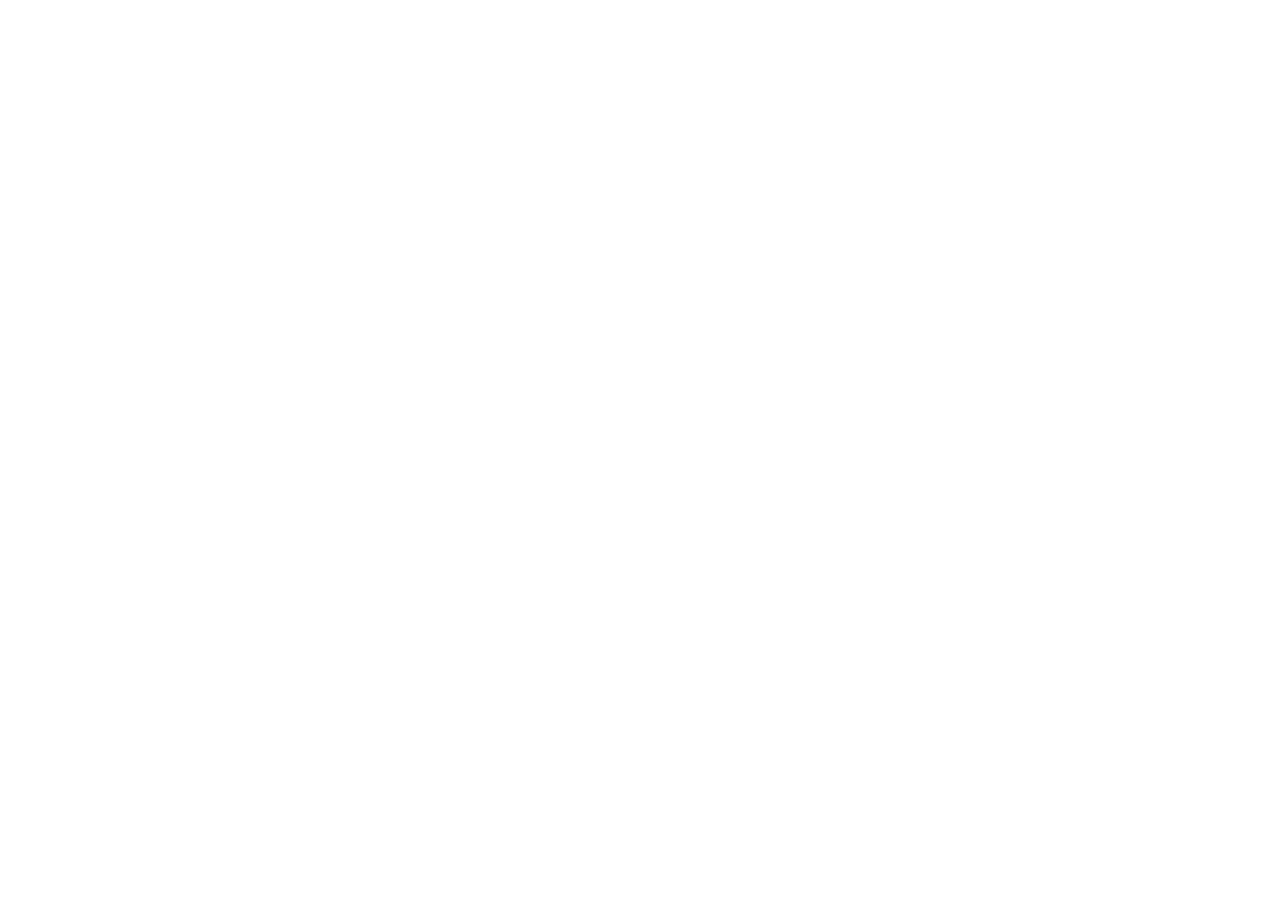
==== api-test.html @ 10da66f2 "working version of freesound API" ====
<!DOCTYPE html>
<html lang="en">

<head>
    <meta charset="UTF-8">
    <meta name="viewport" content="width=device-width, initial-scale=1.0">
    <meta http-equiv="X-UA-Compatible" content="ie=edge">
    <link rel="icon" href="assets/images/teal.png" type="image/png" sizes="16x16">
    <title>Document</title>
    <style>
        .main-content {
            padding: 300px;
        }
        button{
            font-size: 50px;
            text-transform: uppercase;
            border: none;
            background: none;
            margin: 30px;
        }
        button:hover {
            text-decoration: underline;
        }
    </style>
</head>

<body>

    <div class="main-content">
        <!-- <audio controls autoplay name="media">
            <source src="https://freesound.org/data/previews/95/95548_8043-hq.mp3" type="audio/mpeg">
            
        </audio> -->

        <!-- <button class="player fire" data-state="pause">fire</button> -->

        <!-- <iframe src="https://freesound.org/data/previews/95/95548_8043-hq.mp3" allow="autoplay" style="display:none" id="iframeAudio">
        </iframe> -->


    </div>


    <script src="https://cdnjs.cloudflare.com/ajax/libs/jquery/3.2.1/jquery.min.js"></script>
    <!-- <script src="assets/sound/soundmanager2.js"></script> -->
    <script type="text/javascript">

        $(document).ready(function () {
            /*
                loop thru an array of sound IDs
                pass each ID to getSound() to create new audio player
                ---need to create objs for each sound to store credits, volume, etc
                create play/pause buttons for each sound
                ---need data-state=play or pause attr
            */

            // empty global array to store sounds retrieved from API
            var ids = ["95548","353501","22384","24511"]
            var name_ref = {
                0:"fire",
                1:"wind",
                2:"water",
                3:"earth",
            }
            var sounds = []

            function render(snd){
                let btn = $("<button>")
                let key = snd.tag
                btn.addClass("player")
                btn.attr("data-tag",key)
                btn.attr("data-state","pause")
                btn.text(key.substring(7))
                $(".main-content").append(btn)
                console.log("new button rendered")
            }

            function getSound(id,i) {
                // API parameters   
                var api_key = "zpYw9os3gddk5YShY8pJFMyYJbfQmcJQ5HbEqCer"
                var queryURL = "https://freesound.org/apiv2/sounds/" + id + 
                    "/?descriptors=lowlevel.mfcc,rhythm.bpm&token=" + api_key
                $.ajax({
                    type: "GET",
                    url: queryURL,
                    dataType: "JSON",
                }).then(function (response) {
                    let sound = {
                        name: response.name,
                        url: new Audio(response.previews["preview-hq-mp3"]),
                        creator: response.username,
                        tag: "player-"+i,
                    }
                    sounds.push(sound)
                    render(sound)
                })
            }


            // fill array of audio objects
            // called at the bottom at the page

            for(var i = 0; i<ids.length; i++){
                getSound(ids[i],i);
            }


   
            $(document.body).on("click",".player",function () {
                let btn_tag = $(this).attr("data-tag")
                console.log("clicked "+btn_tag)
                let state = $(this).attr("data-state")
                let mp3;
                for(var i=0; i<sounds.length; i++){
                    if(sounds[i].tag == btn_tag){
                        mp3 = sounds[i].url
                    }
                }
                console.log(mp3)
                if (state == "pause") {
                    mp3.play()
                    $("button").attr("data-state", "play")
                } else {
                    mp3.pause()
                    $("button").attr("data-state", "pause")
                }
                
                
            })
            





            // intialize
            // fill();
            // console.log("final count "+sounds.length)
        })
        </script>
</body>

</html>
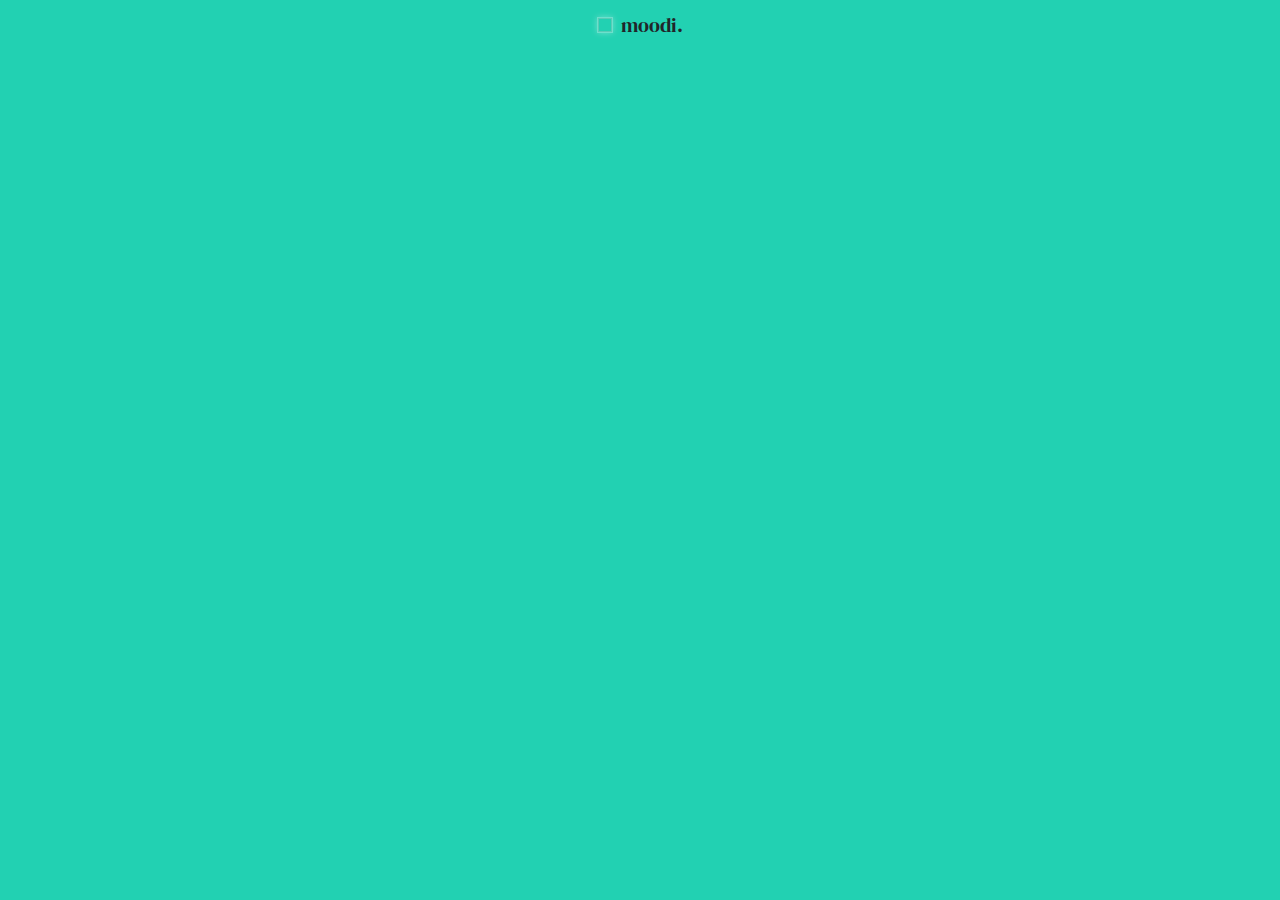
==== commit 7d7756e5: "working v2 app & design" ====
--- a/api-test.html
+++ b/api-test.html
@@ -5,13 +5,54 @@
     <meta charset="UTF-8">
     <meta name="viewport" content="width=device-width, initial-scale=1.0">
     <meta http-equiv="X-UA-Compatible" content="ie=edge">
+    <link rel="stylesheet" href="https://stackpath.bootstrapcdn.com/bootstrap/4.3.1/css/bootstrap.min.css"
+        integrity="sha384-ggOyR0iXCbMQv3Xipma34MD+dH/1fQ784/j6cY/iJTQUOhcWr7x9JvoRxT2MZw1T" crossorigin="anonymous">
+    <link href="https://fonts.googleapis.com/css?family=DM+Serif+Display:400,400i&display=swap" rel="stylesheet">
     <link rel="icon" href="assets/images/teal.png" type="image/png" sizes="16x16">
-    <title>Document</title>
+    <title>moodi.</title>
     <style>
-        .main-content {
+        body{
+            background-color: rgb(34, 209, 178);
+            font-family: 'DM Serif Display', serif;
+        }
+        header{
+            text-align: center;
+            padding-top:10px;
+            position: relative;
+        }
+        #header-icon{
+            border: 1px solid white;
+            width:16px;
+            height:16px;
+            margin-right: 5px;
+            box-shadow: 0px 0px 6px ghostwhite;
+            position: relative;
+            top: -3px; 
+        }
+        .moodi{
+            text-decoration: underline;
+            margin-left: 4px;
+            margin-right: 4px;
+        }
+        #title{
+            font-size: 20px;
+            kerning: 3px;
+        }
+        .main-content, .welcome, .create{
             padding: 300px;
-        }
+            padding-left: 2%;
+            padding-right: 2%;
+            display: flex;
+            justify-content: center;
+            flex-wrap: wrap;
+        }
+
+        .welcome,.create{
+            color:rgb(51, 114, 102);
+        }
+
         button{
+            font-family: 'DM Serif Display', serif;
             font-size: 50px;
             text-transform: uppercase;
             border: none;
@@ -19,93 +60,186 @@
             margin: 30px;
         }
         button:hover {
-            text-decoration: underline;
-        }
+            color: rgba(255, 255, 255);
+        }
+        button:focus{
+            outline:none;
+        }
+        footer{
+            position: fixed;
+            bottom: 20px;
+            left: 30px;
+            color:rgb(51, 114, 102);
+        }
+        #credits{
+            transition-property: color;
+            transition-duration: 1s;
+        }
+        #credits:hover{
+            color: rgb(0, 0, 0);
+        }
+        .details{
+            /* display: inline; */
+            position: absolute;
+            left:70px;
+            bottom: 0px;
+            width:1010px;
+            color: rgb(255, 255, 255);
+            background: rgba(0, 0, 0, 0.5);
+            border-radius:3px;
+            padding-left: 10%;
+            padding-right: 10%;
+            line-height: 1.5;
+        }
+        a{
+            text-decoration: none;
+            color: rgba(255, 255, 255, 0.627);
+            transition-property: color;
+            transition-duration: 1s;
+        }
+        .detail-name{
+            margin-left: 10px;
+            margin-right: 10px;
+        }
+        /* .detail-title{
+            color: rgba(255, 255, 255, 0.527);
+            margin-right: 10px;
+        } */
+
+        a:hover{
+            color: rgba(255, 255, 255);
+            text-decoration: none;
+        }
+        
+        
+
     </style>
 </head>
 
 <body>
-
-    <div class="main-content">
-        <!-- <audio controls autoplay name="media">
-            <source src="https://freesound.org/data/previews/95/95548_8043-hq.mp3" type="audio/mpeg">
-            
-        </audio> -->
-
-        <!-- <button class="player fire" data-state="pause">fire</button> -->
-
-        <!-- <iframe src="https://freesound.org/data/previews/95/95548_8043-hq.mp3" allow="autoplay" style="display:none" id="iframeAudio">
-        </iframe> -->
-
-
-    </div>
+    <header>
+        <img href="assets/images/teal.png" id="header-icon">
+        <span id="title">moodi.</span>
+    </header>
+    <div class="welcome">welcome to <span class="moodi"> moodi.</span> find your new sonic environment.</div>
+    <div class="create">or design your own...</div>
+    <div class="main-content"></div>
+    <footer>
+        <span id="credits">credits</span>
+        <div class="details" data-state="hidden"></div>
+    </footer>
 
 
     <script src="https://cdnjs.cloudflare.com/ajax/libs/jquery/3.2.1/jquery.min.js"></script>
     <!-- <script src="assets/sound/soundmanager2.js"></script> -->
     <script type="text/javascript">
 
+        /*
+        loop thru an array of sound IDs
+        pass each ID to getSound() to create new audio player
+        ---need to create objs for each sound to store credits, volume, etc
+        create play/pause buttons for each sound
+        ---need data-state=play or pause attr
+        */
+
+
         $(document).ready(function () {
-            /*
-                loop thru an array of sound IDs
-                pass each ID to getSound() to create new audio player
-                ---need to create objs for each sound to store credits, volume, etc
-                create play/pause buttons for each sound
-                ---need data-state=play or pause attr
-            */
+            // clear page first
+            $(".main-content").hide()
+            $(".welcome").hide()
+            $(".details").hide()
+            $(".create").hide()
+            $("#credits").hide()
+            $("#header-icon").hide()
 
             // empty global array to store sounds retrieved from API
-            var ids = ["95548","353501","22384","24511"]
+            var ids = ["95548","353501","22384","24511","398160","416027","425173"]
+            
+            //  
             var name_ref = {
                 0:"fire",
                 1:"wind",
-                2:"water",
-                3:"earth",
+                2:"earth",
+                3:"water",
+                4:"youth",
+                5:"city",
+                6:"rain",
+                x:"error"
             }
-            var sounds = []
-
+
+            // var name_ref = ["fire","wind","earth","water","youth","city","rain"]
+
+            // empty array to store sound objects in
+            var sounds = []  
+
+            // renames & creates buttons for each sound, and adds to html page
             function render(snd){
                 let btn = $("<button>")
                 let key = snd.tag
+                let name = name_ref[key.substring(7)]
+                console.log(name)
                 btn.addClass("player")
                 btn.attr("data-tag",key)
                 btn.attr("data-state","pause")
-                btn.text(key.substring(7))
+                btn.text(name)
                 $(".main-content").append(btn)
-                console.log("new button rendered")
             }
 
+            // loads credits for each sound from stored info in sound object
+            function credits(snd){
+                let name = snd.creator
+                let key = snd.tag
+                let title = name_ref[key.substring(7)]
+                let nameLink = $("<a>").attr("href",snd.url).attr("target","_blank")
+                nameLink.addClass("detail-name").text(name+": "+title)
+                $(".details").append(nameLink)
+            }
+
+            // main AJAX call to retrieve sounds from freesound.org
+            // creates new sound object with relevant info
+            // stores in sounds array, renders buttons, and loads credits
             function getSound(id,i) {
                 // API parameters   
-                var api_key = "zpYw9os3gddk5YShY8pJFMyYJbfQmcJQ5HbEqCer"
+                var api_key = ["zpYw9os3gddk5YShY8pJFMyYJbfQmcJQ5HbEqCer","gHsTMrTQ9mdPAwY5kawYD9ilwE8awIeNHhKKy0Aa"]
                 var queryURL = "https://freesound.org/apiv2/sounds/" + id + 
-                    "/?descriptors=lowlevel.mfcc,rhythm.bpm&token=" + api_key
+                    "/?descriptors=lowlevel.mfcc,rhythm.bpm&token=" + api_key[1]
                 $.ajax({
                     type: "GET",
                     url: queryURL,
                     dataType: "JSON",
                 }).then(function (response) {
+                    console.log(response)
                     let sound = {
                         name: response.name,
-                        url: new Audio(response.previews["preview-hq-mp3"]),
+                        audio: new Audio(response.previews["preview-hq-mp3"]),
                         creator: response.username,
                         tag: "player-"+i,
+                        url: response.url
                     }
                     sounds.push(sound)
                     render(sound)
+                    credits(sound)
+                }).catch(function(err){
+                    console.log("Error "+err)
+                    let sound = {
+                        creator: "unknown",
+                        tag: "player-x",
+                    }
+                    sounds.push(sound)
+                    render(sound)
+                    credits(sound)
                 })
-            }
-
-
-            // fill array of audio objects
-            // called at the bottom at the page
-
+            } 
+
+            // fill sounds array with new sound objects
+            // where ajax function is called
             for(var i = 0; i<ids.length; i++){
                 getSound(ids[i],i);
             }
 
 
-   
+            // click button to play/pause 
+            // reference sounds array to find which sound was selected
             $(document.body).on("click",".player",function () {
                 let btn_tag = $(this).attr("data-tag")
                 console.log("clicked "+btn_tag)
@@ -113,31 +247,59 @@
                 let mp3;
                 for(var i=0; i<sounds.length; i++){
                     if(sounds[i].tag == btn_tag){
-                        mp3 = sounds[i].url
+                        mp3 = sounds[i].audio
                     }
                 }
-                console.log(mp3)
+                // console.log(mp3)
                 if (state == "pause") {
                     mp3.play()
-                    $("button").attr("data-state", "play")
+                    $(this).attr("data-state", "play").css("color","white")
                 } else {
                     mp3.pause()
-                    $("button").attr("data-state", "pause")
+                    $(this).attr("data-state", "pause").css("color","black")
+                }  
+            })
+
+            // click to display credit info with links to original url
+            $("#credits").click(function(){
+                let state = $(".details").attr("data-state")
+                if(state == "hidden"){
+                    $(".details").fadeIn(1000)
+                    $(".details").attr("data-state","visible")
+                    $("footer").css("color", "rgba(0, 0, 0)")
                 }
-                
-                
+                else{
+                    $(".details").fadeOut(1000)
+                    $(".details").attr("data-state","hidden")
+                    $("footer").css("color", "rgba(0, 0, 0, 0.445)")
+                }
             })
-            
-
-
-
-
-
-            // intialize
-            // fill();
-            // console.log("final count "+sounds.length)
+
+
+            // fading elements
+            var iconFade = setTimeout(function(){
+                $("#header-icon").fadeIn(1000)
+            },300)
+
+            var iconBlink = setInterval(function(){
+                $("#header-icon").fadeToggle(1500)
+            },1500)
+
+            var welcome = setTimeout(function(){
+                $(".welcome").fadeIn(1500).delay(2000).fadeOut(1500)
+            },1000)
+
+            var create = setTimeout(function(){
+                $(".create").fadeIn(1500).delay(1000).fadeOut(1500)
+            },6000)
+
+            var loadIn = setTimeout(function(){
+                $(".main-content").fadeIn(3000)
+                $("#credits").delay(1000).fadeIn(3000)
+            },10000)
+
         })
-        </script>
+    </script>
 </body>
 
 </html>